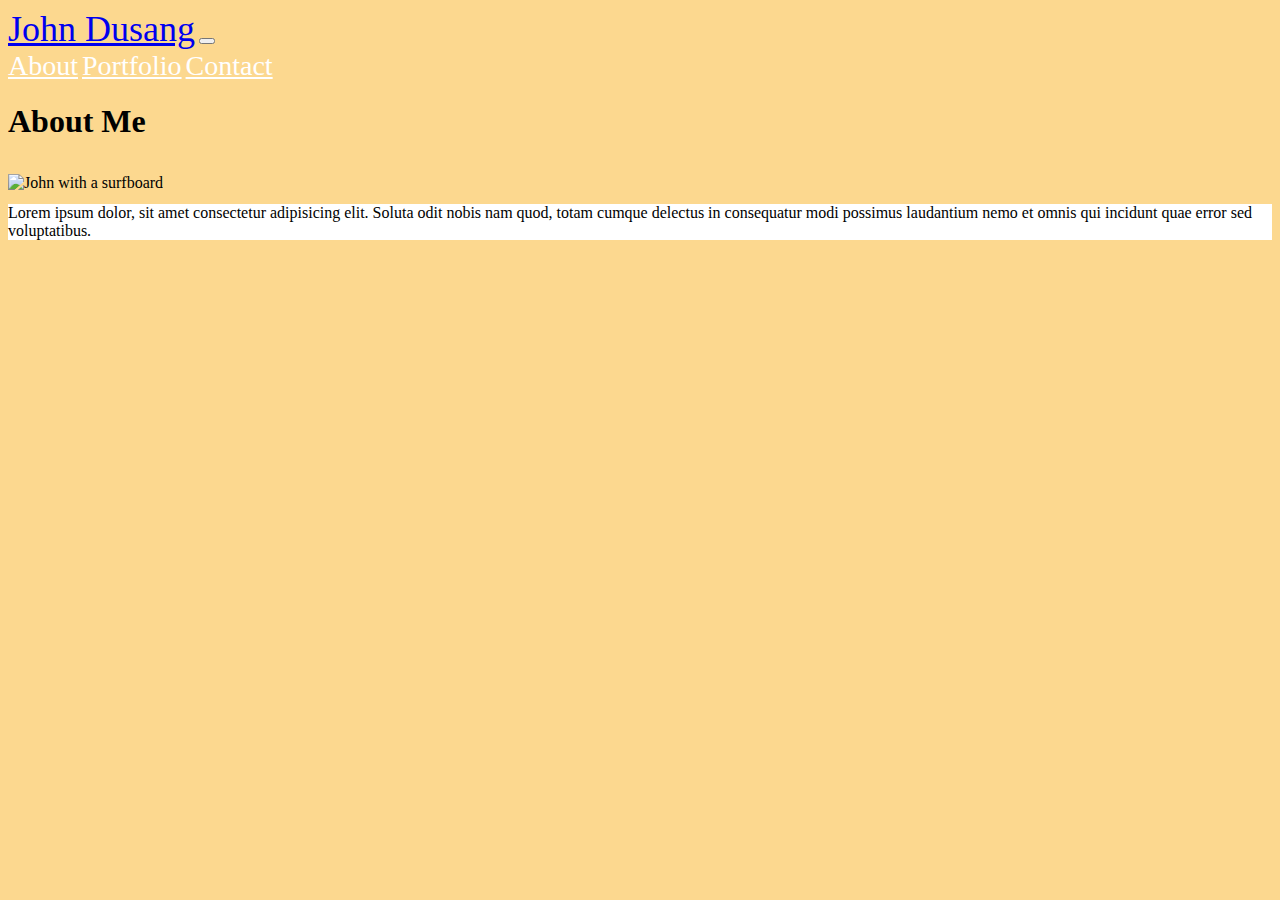
==== working portfolio/index.html @ d8bf59ae "first upload of working portfolio" ====
<!DOCTYPE html>
<html lang="en">
<head>
    <meta charset="UTF-8">
    <meta name="viewport" content="width=device-width, initial-scale=1.0">
    
    <script src="https://code.jquery.com/jquery-3.5.1.slim.min.js" integrity="sha384-DfXdz2htPH0lsSSs5nCTpuj/zy4C+OGpamoFVy38MVBnE+IbbVYUew+OrCXaRkfj" crossorigin="anonymous"></script>
    <script src="https://cdn.jsdelivr.net/npm/popper.js@1.16.0/dist/umd/popper.min.js" integrity="sha384-Q6E9RHvbIyZFJoft+2mJbHaEWldlvI9IOYy5n3zV9zzTtmI3UksdQRVvoxMfooAo" crossorigin="anonymous"></script>
    <link rel="stylesheet" href="https://stackpath.bootstrapcdn.com/bootstrap/4.5.0/css/bootstrap.min.css" integrity="sha384-9aIt2nRpC12Uk9gS9baDl411NQApFmC26EwAOH8WgZl5MYYxFfc+NcPb1dKGj7Sk" crossorigin="anonymous">
    <script src="https://stackpath.bootstrapcdn.com/bootstrap/4.5.0/js/bootstrap.min.js" integrity="sha384-OgVRvuATP1z7JjHLkuOU7Xw704+h835Lr+6QL9UvYjZE3Ipu6Tp75j7Bh/kR0JKI" crossorigin="anonymous"></script>
    <title>Document</title>
    <link rel="stylesheet" type="text/css" href="stylesheet.css">

</head>

<body>

  
    <nav class="navbar navbar-expand-md navbar-dark bg-dark mb-3">
        <div class="container-fluid">
            <a href="#" class="navbar-brand">John Dusang</a>
                 <button type="button" class="navbar-toggler" data-toggle="collapse" data-target="#navbarCollapse">
                    <span class="navbar-toggler-icon"></span>
                </button>
        </div>

            <div class="collapse navbar-collapse" id="navbarCollapse">
                <div class="d-flex justify-content-end">
            
                    <div class="navbar-nav">
                    
                        <a href="#" class="nav-item nav-link">About</a>
                        <a href="#" class="nav-item nav-link">Portfolio</a>
                        <a href="#" class="nav-item nav-link">Contact</a>
                    </div>
                </div>
                
            </div>
            
    </nav>

    <div class="container">
        <div class="row">
            <div class="col-md-8">
                <div class="card">
                    <div class="card-body">
                      <h1>About Me</h1>
        <div class="row">
            <div class="col-md-4">
                    <img src="/Users/johndusang/Desktop/code/homework2/Surf Photo.jpeg" id="surf-photo" alt="John with a surfboard">
                </div>
                <div class="col-md-8">
                    <p>Lorem ipsum dolor, sit amet consectetur adipisicing elit. Soluta odit nobis nam quod, totam cumque delectus in consequatur modi possimus laudantium nemo et omnis qui incidunt quae error sed voluptatibus.</p>
                </div>
            </div>
                    </div>
                  </div>
            </div>
        </div>
    </div>
            
    
         


 



    


            
                
    




 




    

        






    
</body>
</html>
---- working portfolio/stylesheet.css ----
body {
    background-color: rgb(252, 216, 143);
}

h1 {
    
    color: black;
    text-align: left;
    text-
    text-decoration: underline;
}
.container {
    color: black;
    

}
.navbar-brand {
    font-size: 36px;

}

.navbar-expand-lg {
    background: none;
    color: white;
    margin-top: 3px;
}

.nav-item {
    font-size: 28px;
    color: white;

}

P { 
    margin-top: 12px;
    background-color: white;
}

#surf-photo { 
    margin-top: 12px;
    height: 200px;
    width: 200px;
}
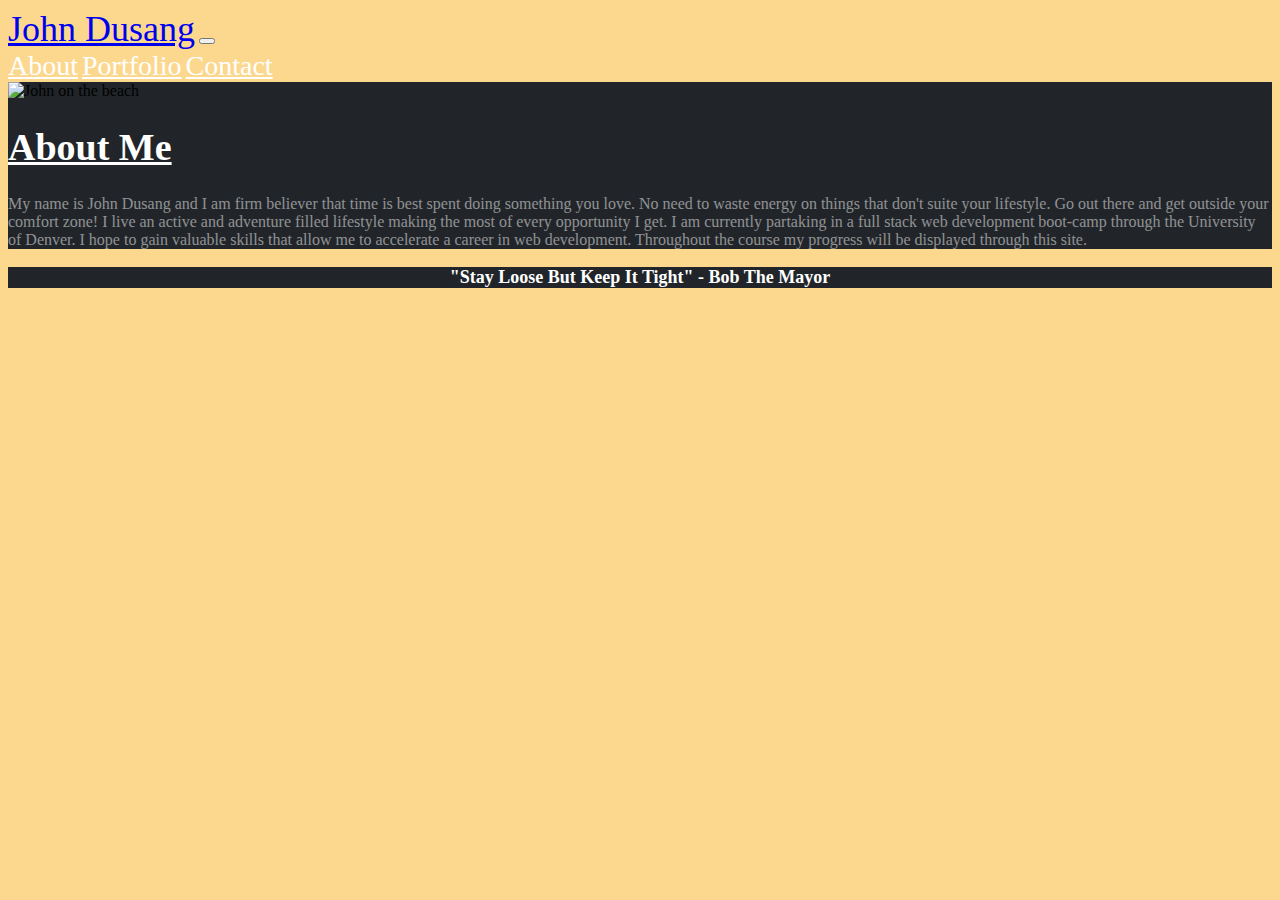
==== commit 95315c0c: "updated index/contact/portfolio.html" ====
--- a/working portfolio/index.html
+++ b/working portfolio/index.html
@@ -40,24 +40,34 @@
     </nav>
 
     <div class="container">
-        <div class="row">
-            <div class="col-md-8">
-                <div class="card">
-                    <div class="card-body">
-                      <h1>About Me</h1>
-        <div class="row">
-            <div class="col-md-4">
-                    <img src="/Users/johndusang/Desktop/code/homework2/Surf Photo.jpeg" id="surf-photo" alt="John with a surfboard">
-                </div>
-                <div class="col-md-8">
-                    <p>Lorem ipsum dolor, sit amet consectetur adipisicing elit. Soluta odit nobis nam quod, totam cumque delectus in consequatur modi possimus laudantium nemo et omnis qui incidunt quae error sed voluptatibus.</p>
-                </div>
+    <div class="card">
+        <div class="row no-gutters">
+          <div class="col-md-4">
+            <img src="/Users/johndusang/Desktop/code/portfolio/working portfolio/Surf Photo.jpeg" class="card-img" alt="John on the beach">
+          </div>
+          <div class="col-md-8">
+            <div class="card-body">
+              <h1 class="card-title">About Me</h1>
+              <p class="card-text">My name is John Dusang and I am firm believer that time is best spent doing something you love. No need to waste energy on things that don't suite your lifestyle. Go out there and get outside your comfort zone! I live an active and adventure filled lifestyle making the most of every opportunity I get. I am currently partaking in a full stack web development boot-camp through the University of Denver. I hope to gain valuable skills that allow me to accelerate a career in web development. Throughout the course my progress will be displayed through this site.   </p>
             </div>
-                    </div>
-                  </div>
-            </div>
+          </div>
+        </div>
+      </div>
+    </div>
+
+    
+    <div class="fixed-bottom">
+        <div class="card">
+            <div class="card-footer text-muted"><h3>"Stay Loose But Keep It Tight" - Bob The Mayor</h3></div>
         </div>
     </div>
+    
+    
+
+
+
+
+  
             
     
          
--- a/working portfolio/stylesheet.css
+++ b/working portfolio/stylesheet.css
@@ -4,18 +4,31 @@
     background-color: rgb(252, 216, 143);
 }
 
+.card { 
+    background: #212529;
+
+
+}
+
+.card-text {
+    background-color: none;
+
+}
+
 h1 {
-    
-    color: black;
+    font-size: 38px;
+    color:#ffff;
     text-align: left;
-    text-
     text-decoration: underline;
 }
-.container {
-    color: black;
+
+h3 {
+    color: #ffff;
+    font-size: 18px;
+    text-align: center;
     
+}
 
-}
 .navbar-brand {
     font-size: 36px;
 
@@ -35,7 +48,8 @@
 
 P { 
     margin-top: 12px;
-    background-color: white;
+    background-color: none;
+    color: rgb(255,255,255,.5)
 }
 
 #surf-photo { 
